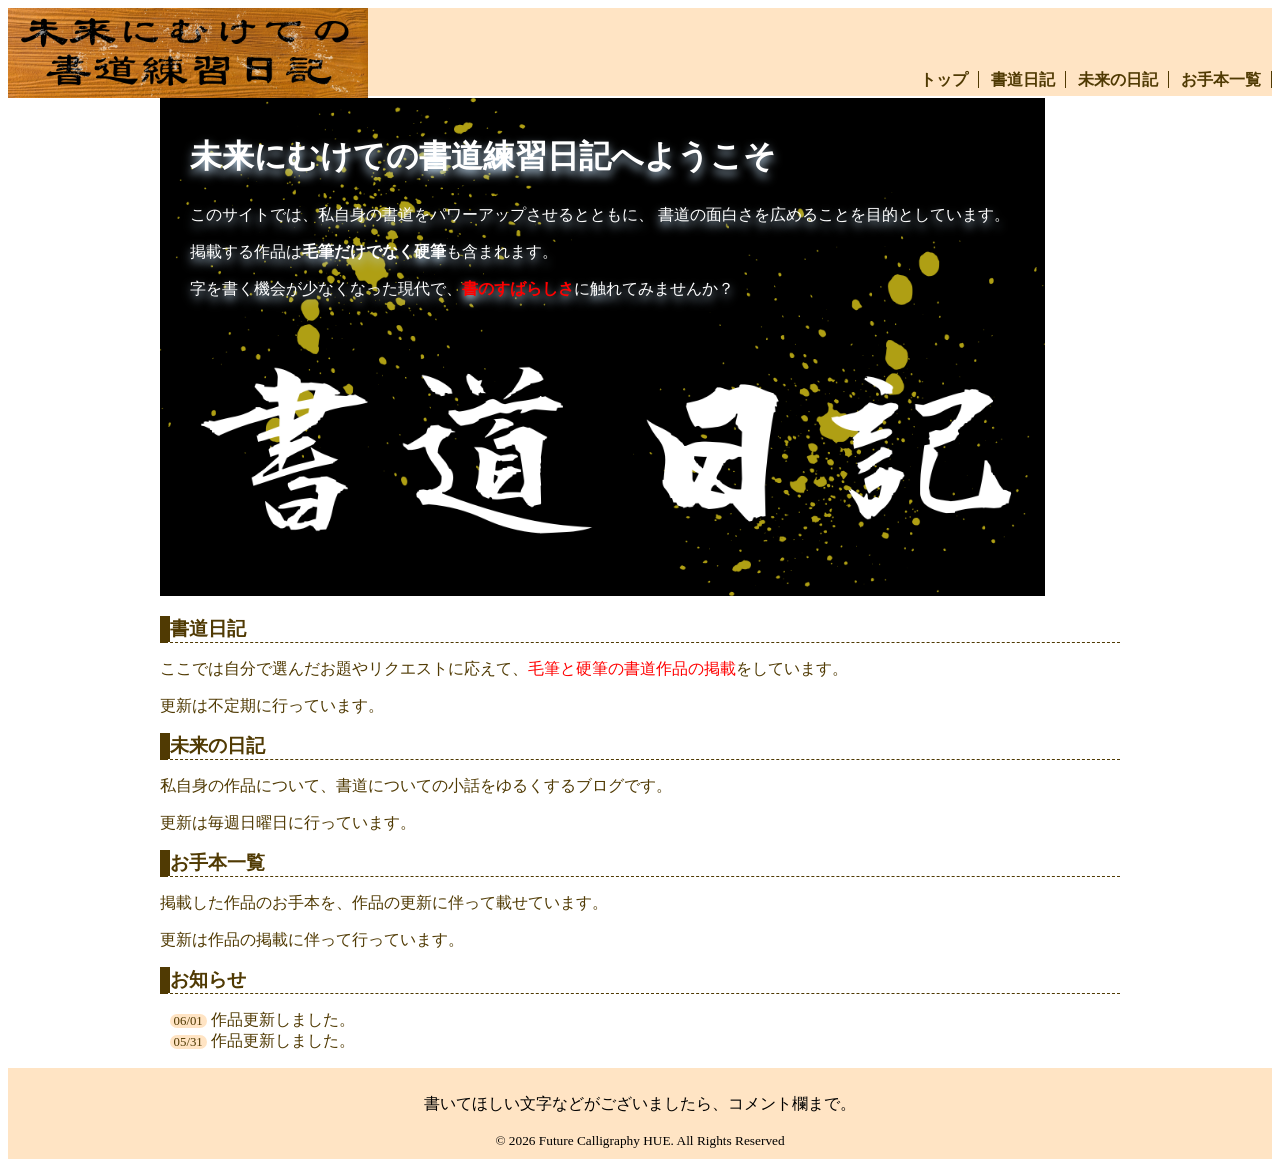
==== index.html @ ee4c6d8a "Add files via upload" ====
<!DOCTYPE html>
<html lang="ja">

<head">
    <meta charset="UTF-8">
    <title>未来にむけての書道練習日記：トップページ</title>
    <link rel="stylesheet" href="css/mystyle.css">
    </head>

    <body>
        <header>
            <!--ロゴ画像-->
            <div class="header-in">
                <img src="image/logo.png" width="360" height="90" alt="未来にむけての書道練習日記">
                <nav>
                    <ul>
                        <li><a href="index.html">トップ</a></li>
                        <li><a href="syodounikki.html">書道日記</a></li>
                        <li><a href="mirainonikki.html">未来の日記</a></li>
                        <li><a href="otehon.html">お手本一覧</a></li>
                    </ul>
                </nav>
            </div>
        </header>
        <article>
            <img src="image/topimage.png" width="884.8" height="497.7" alt="書道のイメージ画像">
            <div class="catch">
                <h1>未来にむけての書道練習日記へようこそ</h1>
                <p>
                    このサイトでは、私自身の書道をパワーアップさせるとともに、
                    書道の面白さを広めることを目的としています。
                <p>掲載する作品は<strong>毛筆だけでなく硬筆</strong>も含まれます。</p>
                <p>字を書く機会が少なくなった現代で、<strong class="red">書のすばらしさ</strong>に触れてみませんか？</p>

                </p>
            </div>
            <div class="blown">
                <section>
                    <h2>書道日記</h2>
                    <p>ここでは自分で選んだお題やリクエストに応えて、<span class="red">毛筆と硬筆の書道作品の掲載</span>をしています。
                    </p>
                    <p>更新は不定期に行っています。</p>
                </section>
                <section>
                    <h2>未来の日記</h2>
                    <p>私自身の作品について、書道についての小話をゆるくするブログです。
                    </p>
                    <p>更新は毎週日曜日に行っています。</p>
                </section>
                <section>
                    <h2>お手本一覧</h2>
                    <p>掲載した作品のお手本を、作品の更新に伴って載せています。</p>
                    <p>更新は作品の掲載に伴って行っています。</p>
                </section>
            </div>
            <section>
                <h2>お知らせ</h2>
                <ul>
                    <li><time datetime="2026-06-01">06/01</time> 作品更新しました。</li>
                    <li><time datetime="2026-001">05/31</time> 作品更新しました。</li>
                </ul>
            </section>
        </article>
        <footer>
            <p>書いてほしい文字などがございましたら、コメント欄まで。</p>
            <small>&copy; 2026 Future Calligraphy HUE.
                All Rights Reserved
            </small>
        </footer>
    </body>

</html>
---- css/mystyle.css ----
@charset "utf-8";

h1 {
    color: #ffffff;
    font-family: "メイリオ", "Hiragino Sans", sans-serif;
    font-size: 100%;
}

h2 {
    font-size: 120%;
    border-bottom: 1px dashed #503a03;
    border-left: 10px solid #503a03;
}

footer {
    background-color: bisque;
    text-align: center;
    padding-top: 10px;
    padding-bottom: 10px;
}

article h1 {
    font-size: 200%;
    color: #ffffff;
}

.blown {
    color: #503a03
}

.red {
    color: #ff0000;
}

.catch {
    position: absolute;
    top: 10px;
    left: 30px;
    color: #ffffff;
    text-shadow: 0px 5px 10px #bed8ee;
}

header {
    background-color: bisque;
    padding-bottom: 0%
}

ul {
    list-style-type: none;
    padding-left: 1%;
    line-height: normal;
}

section {
    color: #503a03;
}

ul time {
    background-color: bisque;
    border-radius: 10px;
    padding-left: 4px;
    padding-right: 4px;
    font-size: 80%;
}

nav ul {
    font-weight: 800;
    text-align: right;
    padding-top: 61.5px;
    padding-bottom: 5px;
    margin: 0%;
}

nav li {
    display: inline;
    padding-left: 8px;
    padding-right: 10px;
    border-right: 1px solid #503a03;
}

article {
    position: relative;
    clear: both;
    width: 960px;
    margin-left: auto;
    margin-right: auto;
}

header img {
    float: left;
}

.head-in {
    width: 960px;
    margin-left: auto;
    margin-right: auto;
}

img {
    height: auto;
}

@media (max-width:1024px) {
    header img {
        float: none;
    }
}

.sub-1 {
    background: linear-gradient(to left, #ffffff, #503a03);
    padding-top: 5px;
    padding-left: 10px;
    padding-left: 15px solid #036;
}

.sakuhin-list {
    list-style-image: none
   
}

.sakuhin-img {
    box-shadow: 0px 0px 10px 3px #bed8ee;
}

nav ul a {
    text-decoration: none;
    color: #503a03;
}

nav ul a:hover {
    color: #ffcc00;
}

article li a:visited {
    color: #231a02;
}

article li a:active {
    color: azure;
}

/* 959px以下の場合 */
@media(max-width:959px) {
    header img {
        float: none;
    }

    nav ul {
        text-align: left;
        padding: 0;
        margin-left: 10px;
    }

    article {
        width: auto;
    }

    article img {
        max-width: 100%;
        height: auto;
    }
}
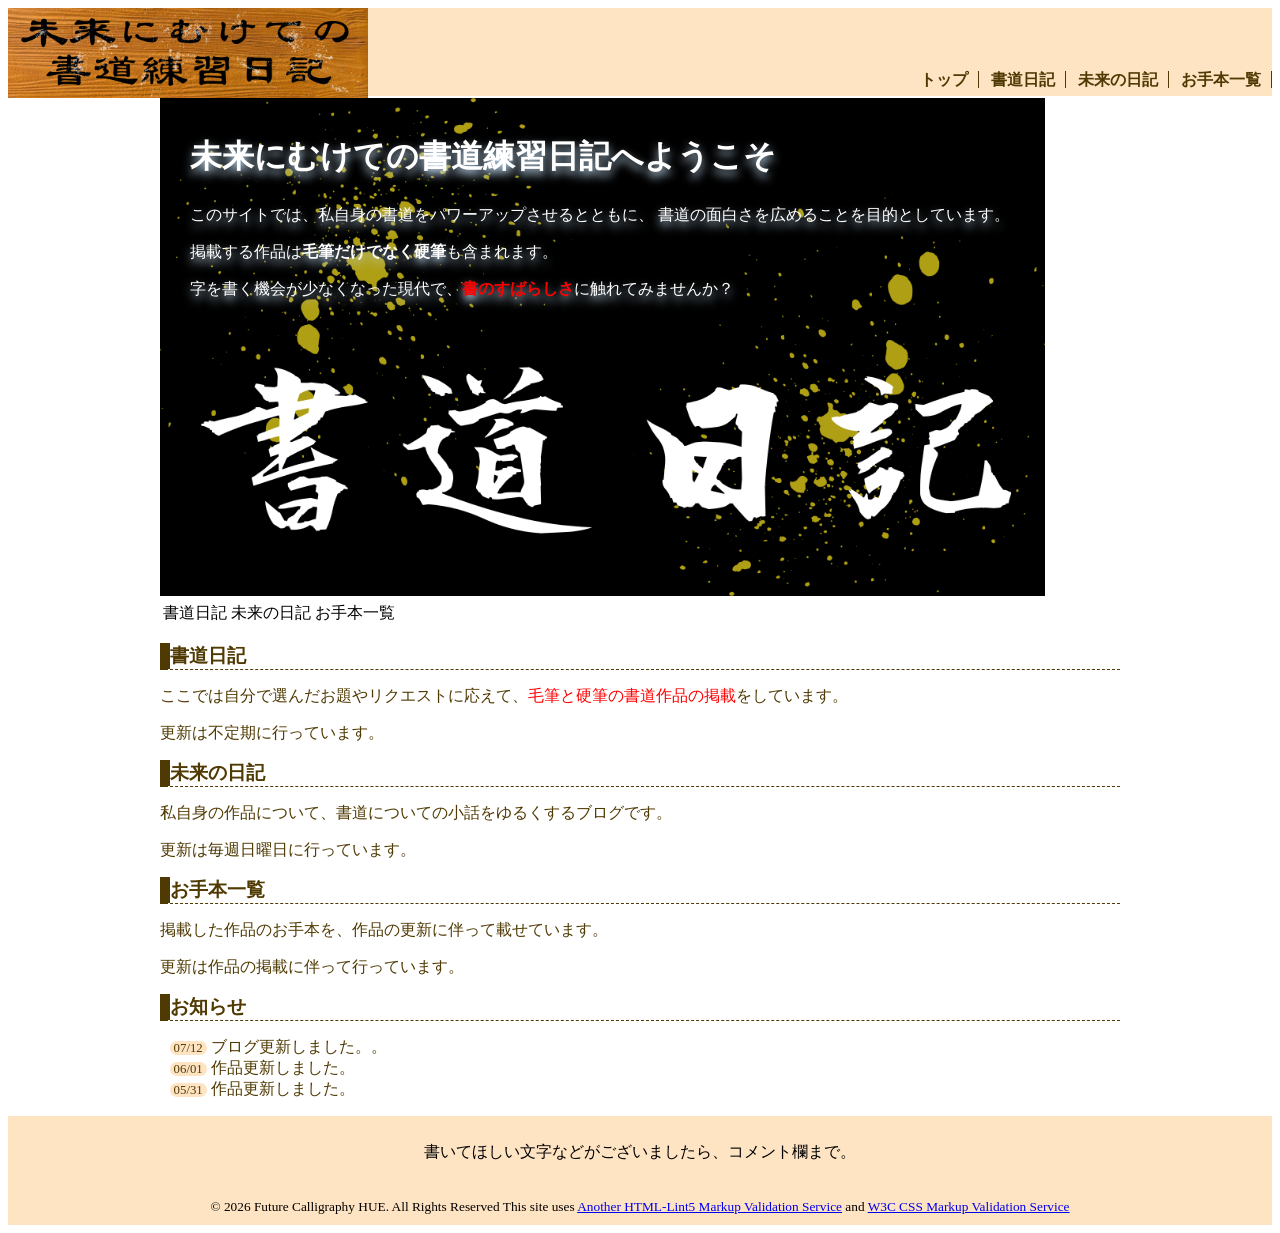
==== commit c0c2e800: "Add files via upload" ====
--- a/index.html
+++ b/index.html
@@ -34,6 +34,14 @@
 
                 </p>
             </div>
+            <table>
+                <tr>
+                    <td>書道日記</td>
+                    <td>未来の日記</td>
+                    <td>お手本一覧</td>
+
+                </tr>
+            </table>
             <div class="blown">
                 <section>
                     <h2>書道日記</h2>
@@ -56,6 +64,7 @@
             <section>
                 <h2>お知らせ</h2>
                 <ul>
+                    <li><time datetime="2026-07-12">07/12</time> ブログ更新しました。。</li>
                     <li><time datetime="2026-06-01">06/01</time> 作品更新しました。</li>
                     <li><time datetime="2026-001">05/31</time> 作品更新しました。</li>
                 </ul>
@@ -63,8 +72,12 @@
         </article>
         <footer>
             <p>書いてほしい文字などがございましたら、コメント欄まで。</p>
-            <small>&copy; 2026 Future Calligraphy HUE.
+            <br><small>&copy; 2026 Future Calligraphy HUE.
                 All Rights Reserved
+                This site uses <a href="http://www.htmllint.net/html-lint/htmllint.html#" target="_blank">
+                    Another HTML-Lint5 Markup Validation Service</a>
+                and <a href="http://jigsaw.w3.org/css-validator/#validate_by_upload" target="_blank"> W3C CSS Markup
+                    Validation Service</a>
             </small>
         </footer>
     </body>
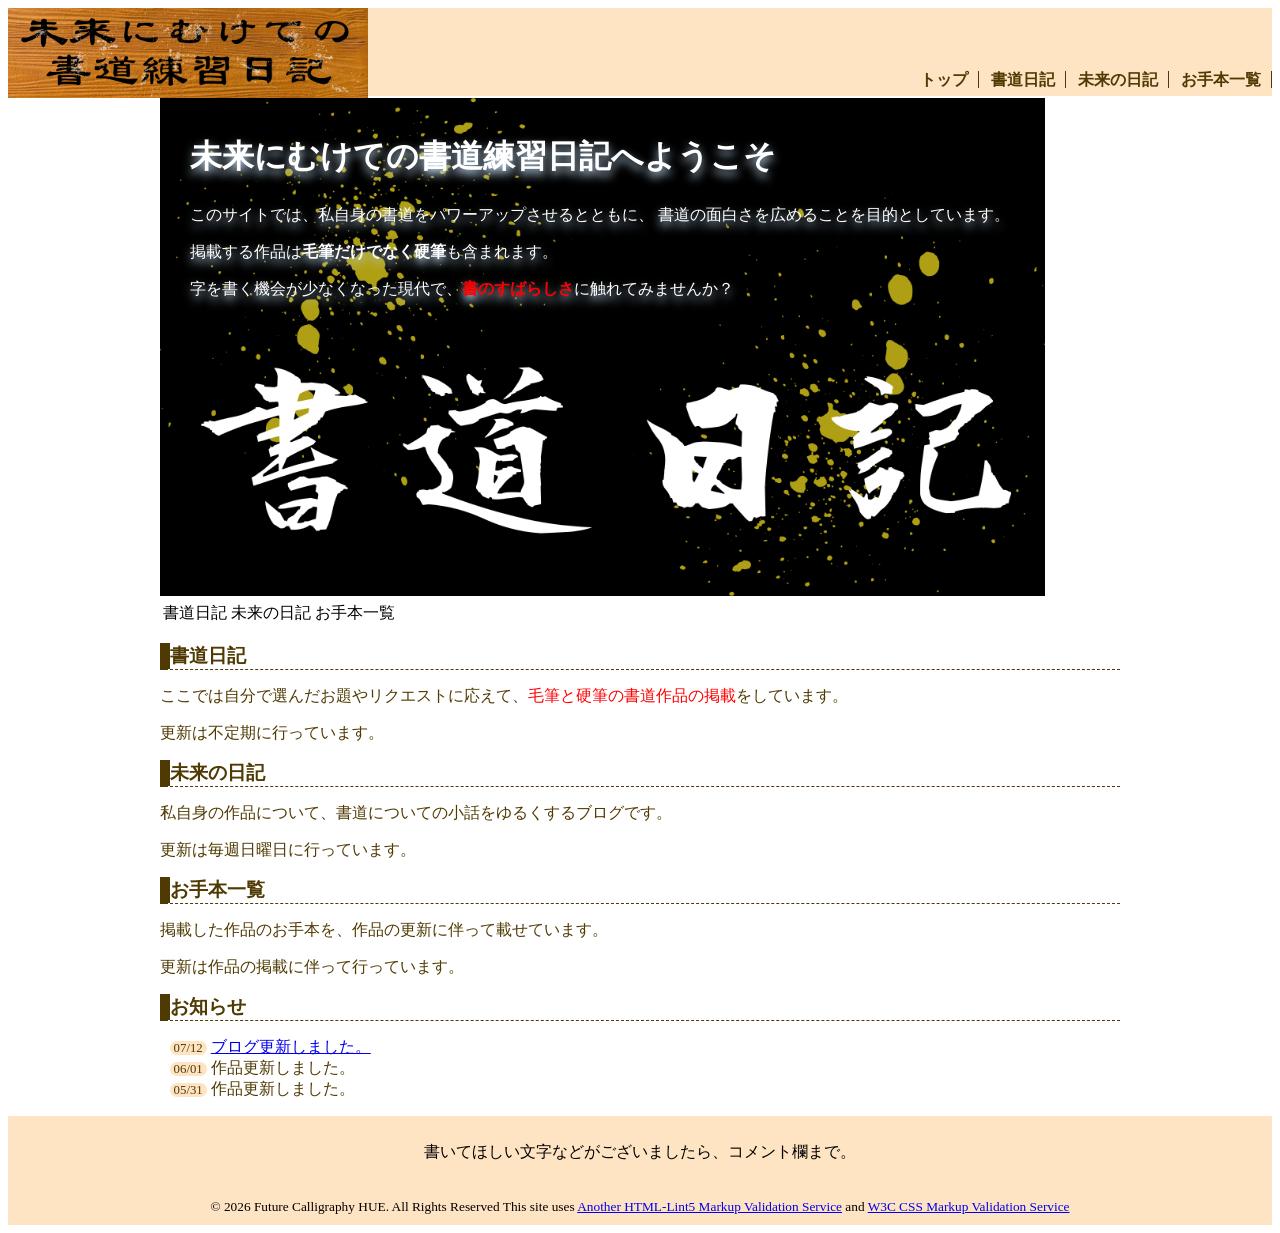
==== commit 2a3f732d: "Add files via upload" ====
--- a/index.html
+++ b/index.html
@@ -64,7 +64,7 @@
             <section>
                 <h2>お知らせ</h2>
                 <ul>
-                    <li><time datetime="2026-07-12">07/12</time> ブログ更新しました。。</li>
+                    <li><time datetime="2026-07-12">07/12</time> <a href="#nikki1">ブログ更新しました。</a></li>
                     <li><time datetime="2026-06-01">06/01</time> 作品更新しました。</li>
                     <li><time datetime="2026-001">05/31</time> 作品更新しました。</li>
                 </ul>
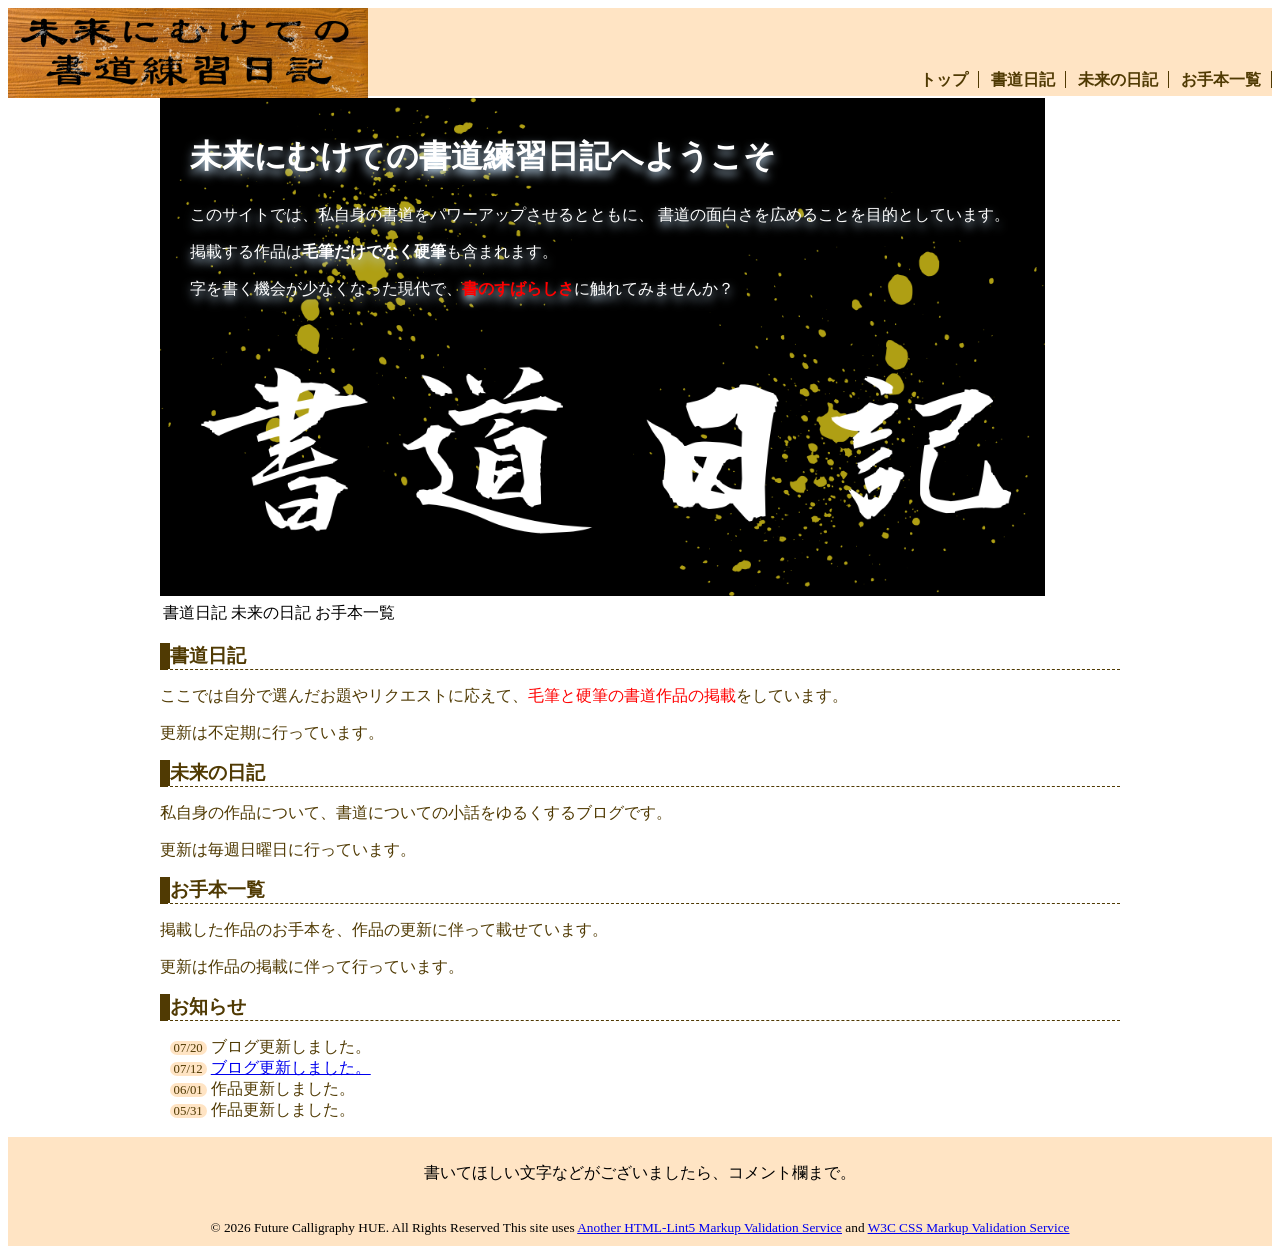
==== commit 32c43e16: "Add files via upload" ====
--- a/index.html
+++ b/index.html
@@ -64,6 +64,7 @@
             <section>
                 <h2>お知らせ</h2>
                 <ul>
+                    <li><time datetime="2026-07-20">07/20</time> ブログ更新しました。</li>
                     <li><time datetime="2026-07-12">07/12</time> <a href="#nikki1">ブログ更新しました。</a></li>
                     <li><time datetime="2026-06-01">06/01</time> 作品更新しました。</li>
                     <li><time datetime="2026-001">05/31</time> 作品更新しました。</li>
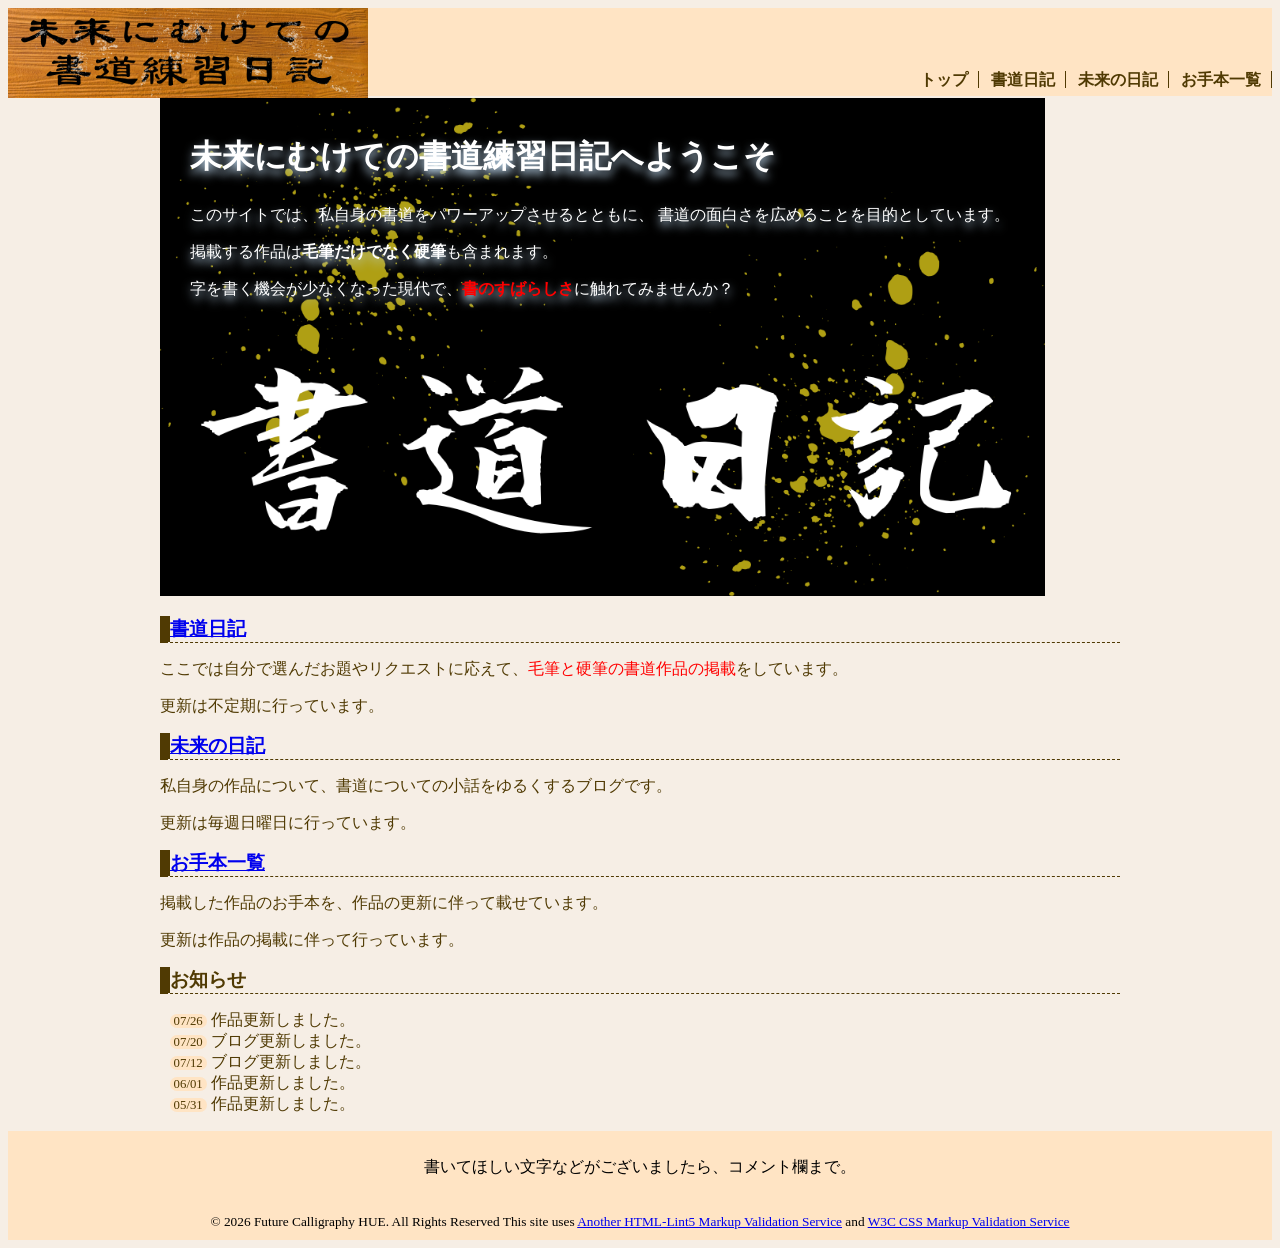
==== commit 6148a2e6: "Add files via upload" ====
--- a/index.html
+++ b/index.html
@@ -11,7 +11,7 @@
         <header>
             <!--ロゴ画像-->
             <div class="header-in">
-                <img src="image/logo.png" width="360" height="90" alt="未来にむけての書道練習日記">
+                <a href="index.html"><img src="image/logo.png" width="360" height="90" alt="未来にむけての書道練習日記"></a>
                 <nav>
                     <ul>
                         <li><a href="index.html">トップ</a></li>
@@ -34,29 +34,21 @@
 
                 </p>
             </div>
-            <table>
-                <tr>
-                    <td>書道日記</td>
-                    <td>未来の日記</td>
-                    <td>お手本一覧</td>
-
-                </tr>
-            </table>
             <div class="blown">
                 <section>
-                    <h2>書道日記</h2>
+                    <h2><a href="syodounikki.html">書道日記</a></h2>
                     <p>ここでは自分で選んだお題やリクエストに応えて、<span class="red">毛筆と硬筆の書道作品の掲載</span>をしています。
                     </p>
                     <p>更新は不定期に行っています。</p>
                 </section>
                 <section>
-                    <h2>未来の日記</h2>
+                    <h2><a href="mirainonikki.html">未来の日記</a></h2>
                     <p>私自身の作品について、書道についての小話をゆるくするブログです。
                     </p>
                     <p>更新は毎週日曜日に行っています。</p>
                 </section>
                 <section>
-                    <h2>お手本一覧</h2>
+                    <h2><a href="otehon.html">お手本一覧</a></h2>
                     <p>掲載した作品のお手本を、作品の更新に伴って載せています。</p>
                     <p>更新は作品の掲載に伴って行っています。</p>
                 </section>
@@ -64,10 +56,11 @@
             <section>
                 <h2>お知らせ</h2>
                 <ul>
-                    <li><time datetime="2026-07-20">07/20</time> ブログ更新しました。</li>
-                    <li><time datetime="2026-07-12">07/12</time> <a href="#nikki1">ブログ更新しました。</a></li>
-                    <li><time datetime="2026-06-01">06/01</time> 作品更新しました。</li>
-                    <li><time datetime="2026-001">05/31</time> 作品更新しました。</li>
+                    <li><time datetime="2026-07-26">07/26</time> <a href="syodounikki.html">作品更新しました。</a></li>
+                    <li><time datetime="2026-07-20">07/20</time> <a href="mirainonikki.html">ブログ更新しました。</a></li>
+                    <li><time datetime="2026-07-12">07/12</time> <a href="mirainonikki.html">ブログ更新しました。</a></li>
+                    <li><time datetime="2026-06-01">06/01</time> <a href="syodounikki.html">作品更新しました。</a></li>
+                    <li><time datetime="2026-001">05/31</time> <a href="syodounikki.html">作品更新しました。</a></li>
                 </ul>
             </section>
         </article>
--- a/css/mystyle.css
+++ b/css/mystyle.css
@@ -1,7 +1,12 @@
 @charset "utf-8";
 
+html {
+    background-color: rgb(246, 238, 229);
+} 
+
+
 h1 {
-    color: #ffffff;
+    color: #503a03;
     font-family: "メイリオ", "Hiragino Sans", sans-serif;
     font-size: 100%;
 }
@@ -100,6 +105,11 @@
     height: auto;
 }
 
+nav article section h1 a {
+    text-decoration: none;
+    color: #503a03;
+}
+
 @media (max-width:1024px) {
     header img {
         float: none;
@@ -131,6 +141,12 @@
     color: #ffcc00;
 }
 
+article li a {
+    text-decoration: none;
+    color: #503a03;
+}
+
+
 article li a:visited {
     color: #231a02;
 }
@@ -138,6 +154,10 @@
 article li a:active {
     color: azure;
 }
+
+
+
+
 
 /* 959px以下の場合 */
 @media(max-width:959px) {
